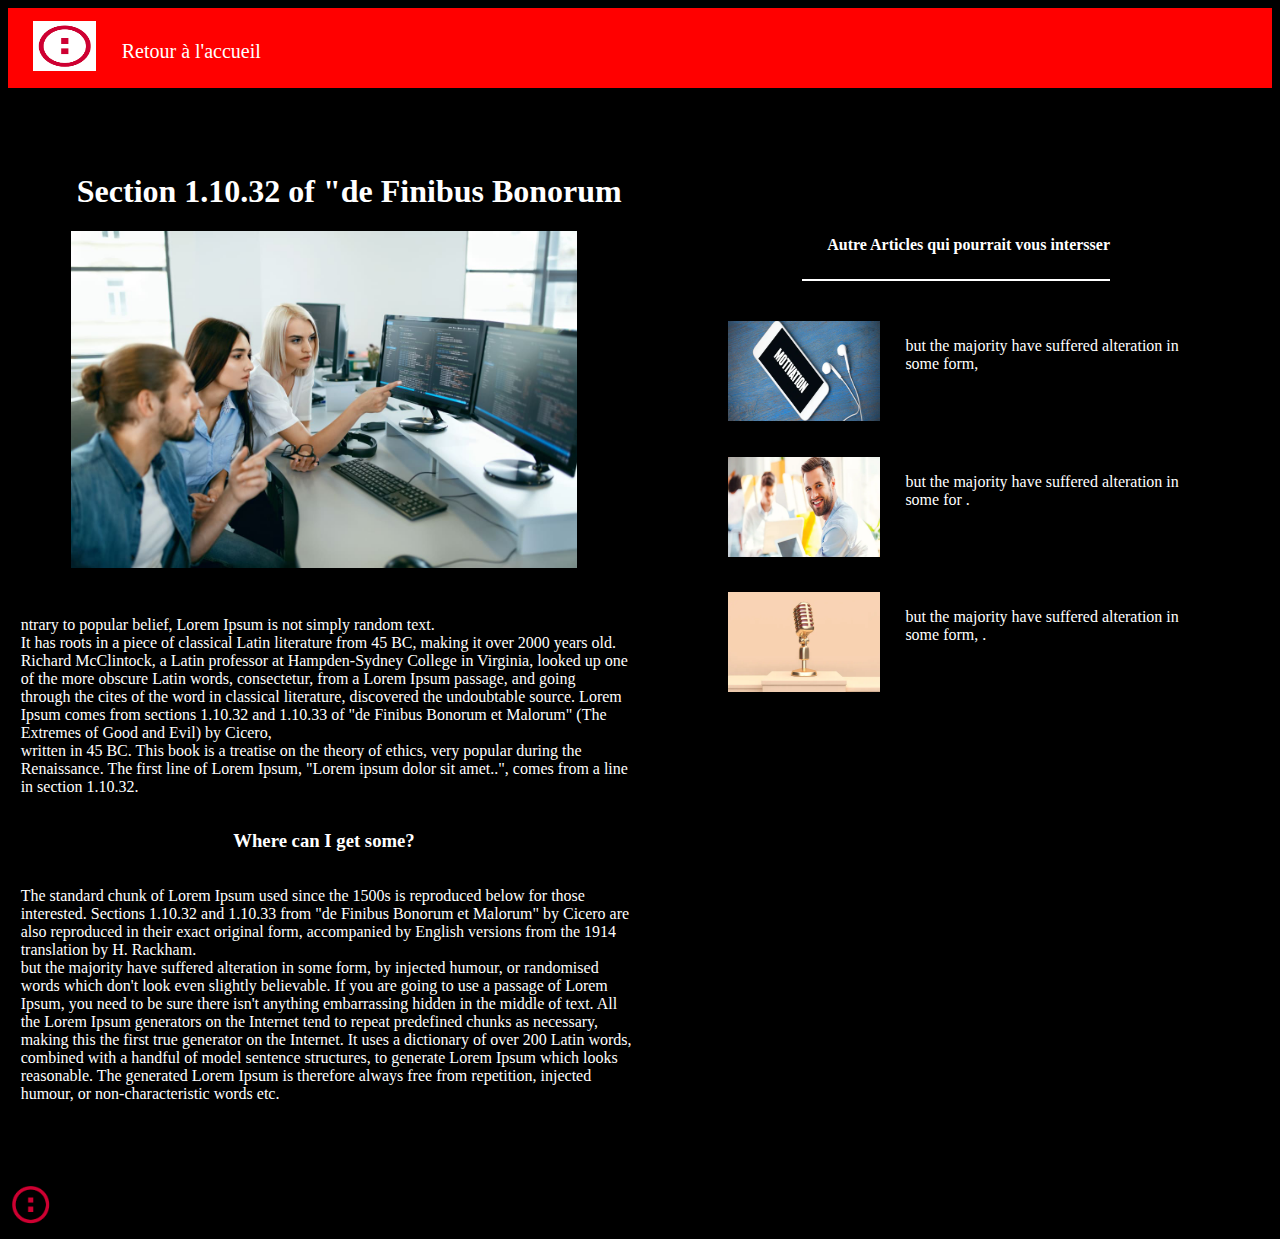
==== Article/Article.html @ 1cb94212 "Update home Articles documents" ====
<!DOCTYPE html>
<html>
<head>
  <meta charset="UTF-8">
  <meta name="viewport" content="width=device-width, initial-scale=1.0">
  <title>ArticleName</title>
  <link rel="stylesheet" href="Article.css">

</head>

<body>
    <!-- start od header -->
  <header>
    <a href="#"><img src="simplonIcon.png" alt="SimplonIcon style"> <p>Retour à l'accueil</p></a>
  </header>
  <!-- end of header -->
  <!-- start of article content -->
 
  <main> <!-- container of all the contents of the page -->
   
  <article> <!-- start of the article -->
      <h1>Section 1.10.32 of "de Finibus Bonorum </h1>
      <img src="imageExample.jpeg" alt="articleImage">
      <p>ntrary to popular belief, Lorem Ipsum is not simply random text.<br> It has roots in a piece of classical
         Latin literature from 45 BC, making it over 2000 years old. Richard McClintock, a Latin professor at 
         Hampden-Sydney College in Virginia, looked up one of the more obscure Latin words, consectetur, 
         from a Lorem Ipsum passage, and going <br>
        through the cites of the word in classical literature, discovered the undoubtable source. Lorem Ipsum 
        comes from sections 1.10.32 and 1.10.33 of "de Finibus Bonorum et Malorum" (The Extremes of Good and Evil) 
        by Cicero, <br>written in 45 BC. This book is a treatise on the theory of ethics, very popular during 
        the Renaissance. The first line of Lorem Ipsum, "Lorem ipsum dolor sit amet..", comes from a line 
        in section 1.10.32.</p>
       <h3>Where can I get some?</h3> 
       <p>
        The standard chunk of Lorem Ipsum used since the 1500s is reproduced below for those interested. 
        Sections 1.10.32 and 1.10.33 from "de Finibus Bonorum et Malorum" by Cicero are also reproduced
         in their exact original form, accompanied by English versions from the 1914 translation by H. Rackham.<br>
        but the majority have suffered alteration in some form, by injected humour, or randomised words which don't look even slightly believable. If you are going to use a passage of Lorem Ipsum, you need to be sure there isn't anything embarrassing hidden in the middle of text. All the Lorem Ipsum generators on the Internet tend to repeat predefined chunks as necessary, making this the first true generator on the Internet. It uses a dictionary of over 200 Latin words, combined with a handful of model sentence structures, to generate Lorem Ipsum which looks reasonable. The generated Lorem Ipsum is therefore always free from repetition, 
        injected humour, or non-characteristic words etc.
    </p>
  </article>
   <!-- end of the article -->
   
  <aside><!-- start of the links of aside -->
      <h4>Autre Articles qui pourrait vous intersser</h4>
      <section class="aureArticle">
<a href="#"><img src="autreArticle1.webp">
<p>but the majority have suffered alteration in some form, 
    </p></a>
    </section>
  <section class="aureArticle">
    <a href="#"><img src="autreArticle2.webp">
    <p>but the majority have suffered alteration in some for
        .</p></a>
          </section>
    
      <section class="aureArticle">
        <a href="#"><img src="autreArticle3.webp">
        <p>but the majority have suffered alteration in some form, 
          .</p></a>
              </section>
            </aside>
            <!-- end of the links of aside -->
            <footer>
          <a href="#"><img src="simplonIcon.png" alt="SimplonIcon style" ></a>
        </footer>

</main>

<script src="Article.js"></script>

</body>
</html>
---- Article/Article.css ----
/* style of smartphon */
body{
    background-color: black;
    color:white;
}
/* start of header */
header{
    background-color: red;
    width: 100%;
    height: 100px;
    margin-bottom: 10%;
}
header img{
    background-color: white;
    width: 15%;
    height:80px;
    margin: 2%;
    
}
header a{
    display: flex;
    flex-direction: row;
    align-items: center;
    text-decoration: none;
}
header p{
  text-decoration: none;
  color: white;
  font-size: 20px;

}
/* end of header */
main{ /* style  of the container of all the page */
    display: flex;
    flex-direction: column;
}
/* style of the article */
article{
    display: flex;
    justify-content: center;
    flex-direction: column;
    align-items: center;
}
article h1{
   padding-left:8%;
 
}
article p{
    padding-left: 2%;
}
article img{
    width:80%;
    margin-bottom: 5%;
   
}

/* end  of the style of the article */
/* ........................ */
/* style of the links of the aside partt */
aside{
    display: flex;
    flex-direction: column;
    justify-content: center;
    align-items: center;
    margin-bottom: 5%;
}
aside h4{
    margin-bottom: 8%;
   border-bottom: 2px solid white;
    padding-left: 5%;
    padding-bottom: 5%;
}
.aureArticle a{
    display: flex;
    flex-direction: row;
    text-decoration: none;
    color: white;
    margin-bottom: 5%;
    transition: all 2s;
}
.aureArticle img{
    width: 30%;
    height: 100px;
    margin-bottom: 2%;
padding-left: 5%;
padding-right: 5%;

}
.aureArticle a:hover{
transform: scale(1.3);

}

footer{
    display: flex;
    justify-content: flex-end;
    
}
footer img{
    width: 20%;
   
}
/* end of style of smartphon */
/* ....................... */
/* screen taplett */
@media screen and  (min-width:960px){/* style of the taplett */

    header{
        margin-bottom: 5%;
    height: 80px;
}
header img{
    width: 10%;
    height:50px; 
}
main{
    flex-direction: row;/* pour fair le parti aside a coter de l'article  */
    flex-wrap: wrap;
}
article{
    width: 50%;
    order: 1;
   margin-bottom: 5%;
}
aside{
    display: flex;
    flex-direction: column;
    justify-content: flex-start;
margin-left: 5%;
    width: 40%;
    order: 2;
    margin-top: 5%;
}
aside h4{
    margin-bottom: 8%;
   
}


footer {
    order:3;
  
}
}
@media screen and  (min-width:960px){/* pour changer le header dans version disktop  */
 
header img{
    width:5%;
    height:50px; 
    margin-top: 1%;
}
article{
    margin-bottom: 5%;
}

}
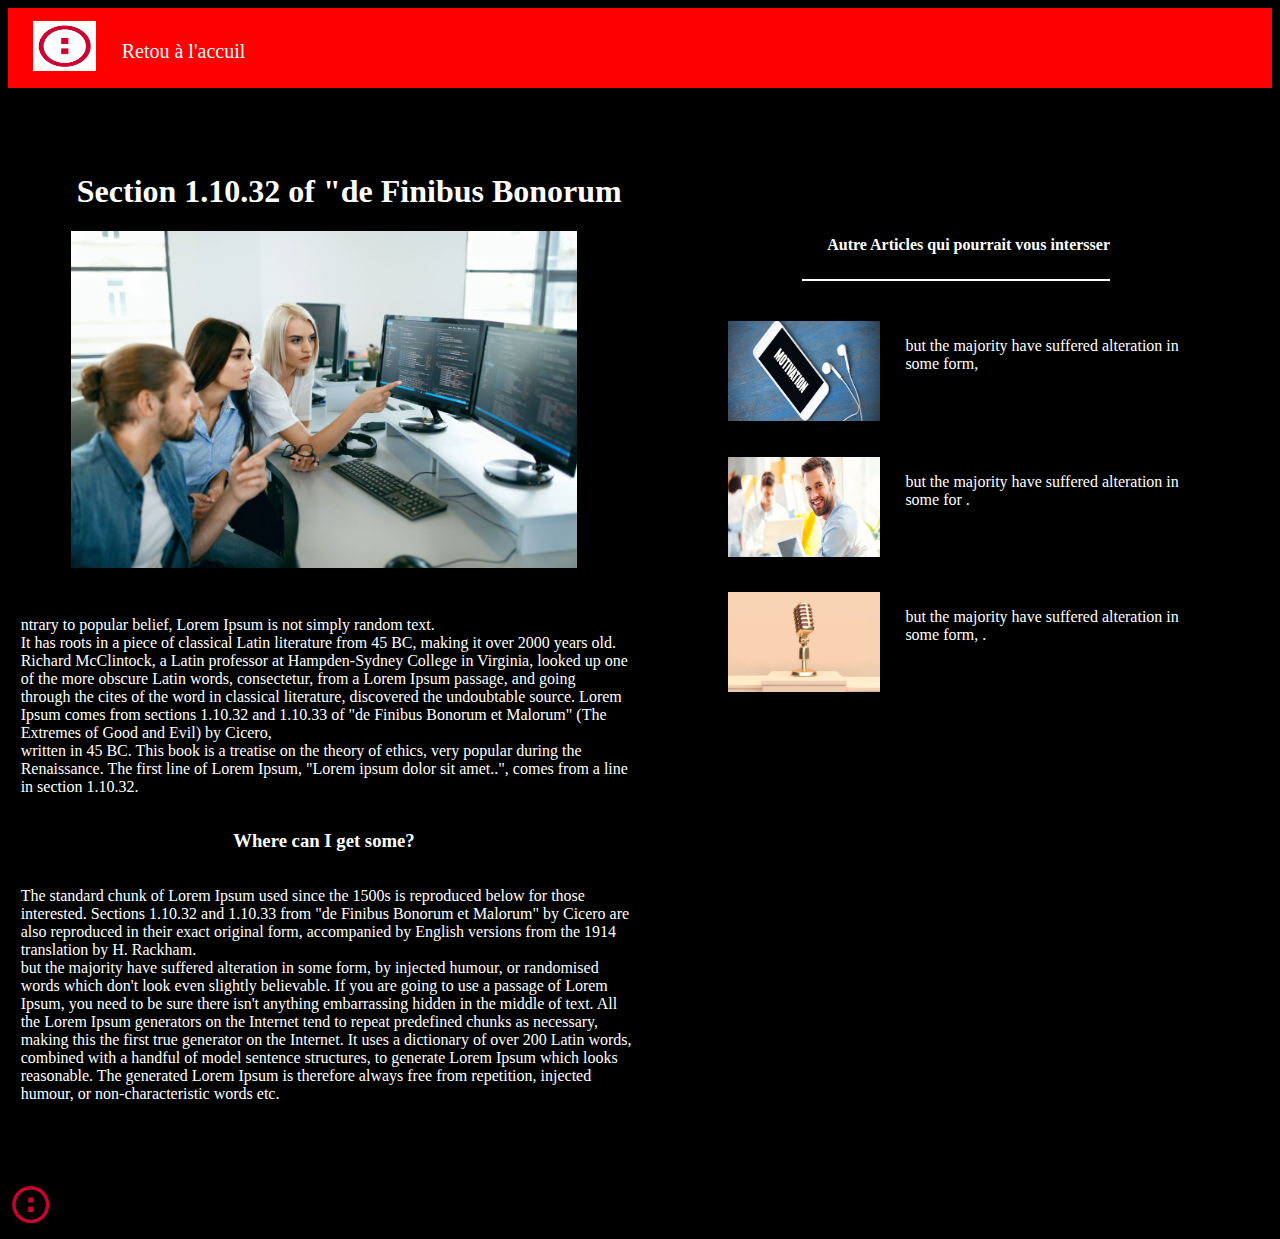
==== commit 5a31fb74: "Update login, home and article documents" ====
--- a/Article/Article.html
+++ b/Article/Article.html
@@ -13,7 +13,7 @@
 <body>
     <!-- start od header -->
   <header>
-    <a href="#"><img src="simplonIcon.png" alt="SimplonIcon style"> <p>Retour à l'accueil</p></a>
+    <a href="#"><img src="simplonIcon.png" alt="SimplonIcon style"> <p>Retou à l'accuil</p></a>
   </header>
   <!-- end of header -->
   <!-- start of article content -->
@@ -68,7 +68,6 @@
         </footer>
 
 </main>
-
 <script src="Article.js"></script>
 
 </body>
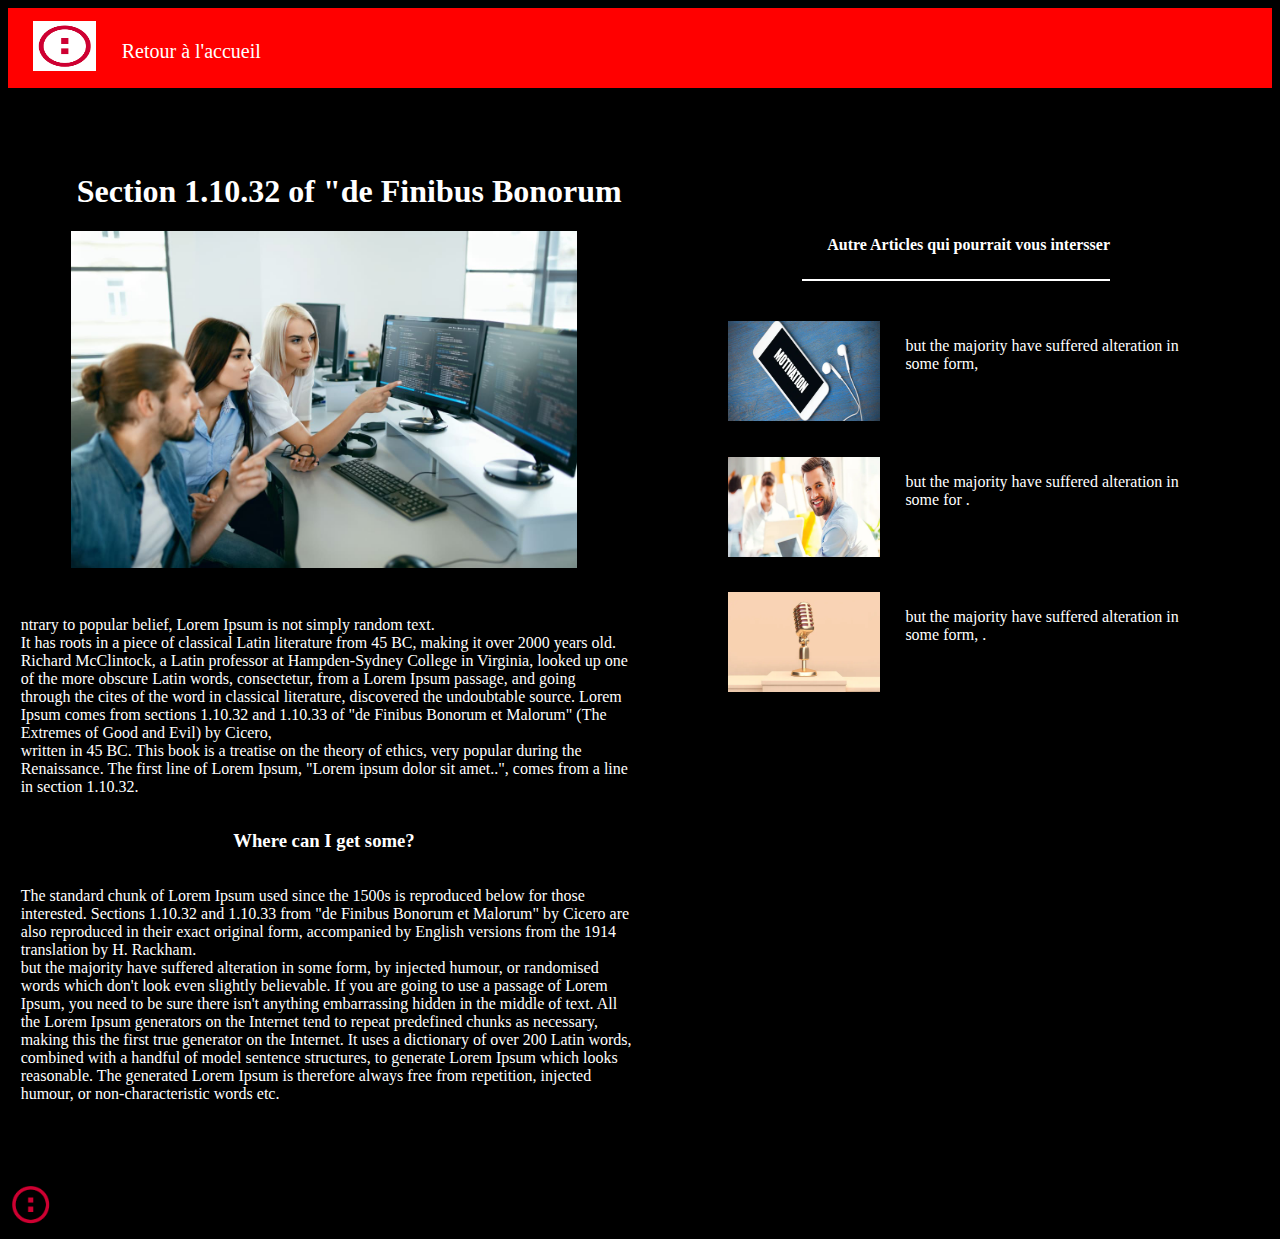
==== commit 090127a0: "Update login, home and article" ====
--- a/Article/Article.html
+++ b/Article/Article.html
@@ -13,7 +13,7 @@
 <body>
     <!-- start od header -->
   <header>
-    <a href="#"><img src="simplonIcon.png" alt="SimplonIcon style"> <p>Retou à l'accuil</p></a>
+    <a href="#"><img src="simplonIcon.png" alt="SimplonIcon style"> <p>Retour à l'accueil</p></a>
   </header>
   <!-- end of header -->
   <!-- start of article content -->
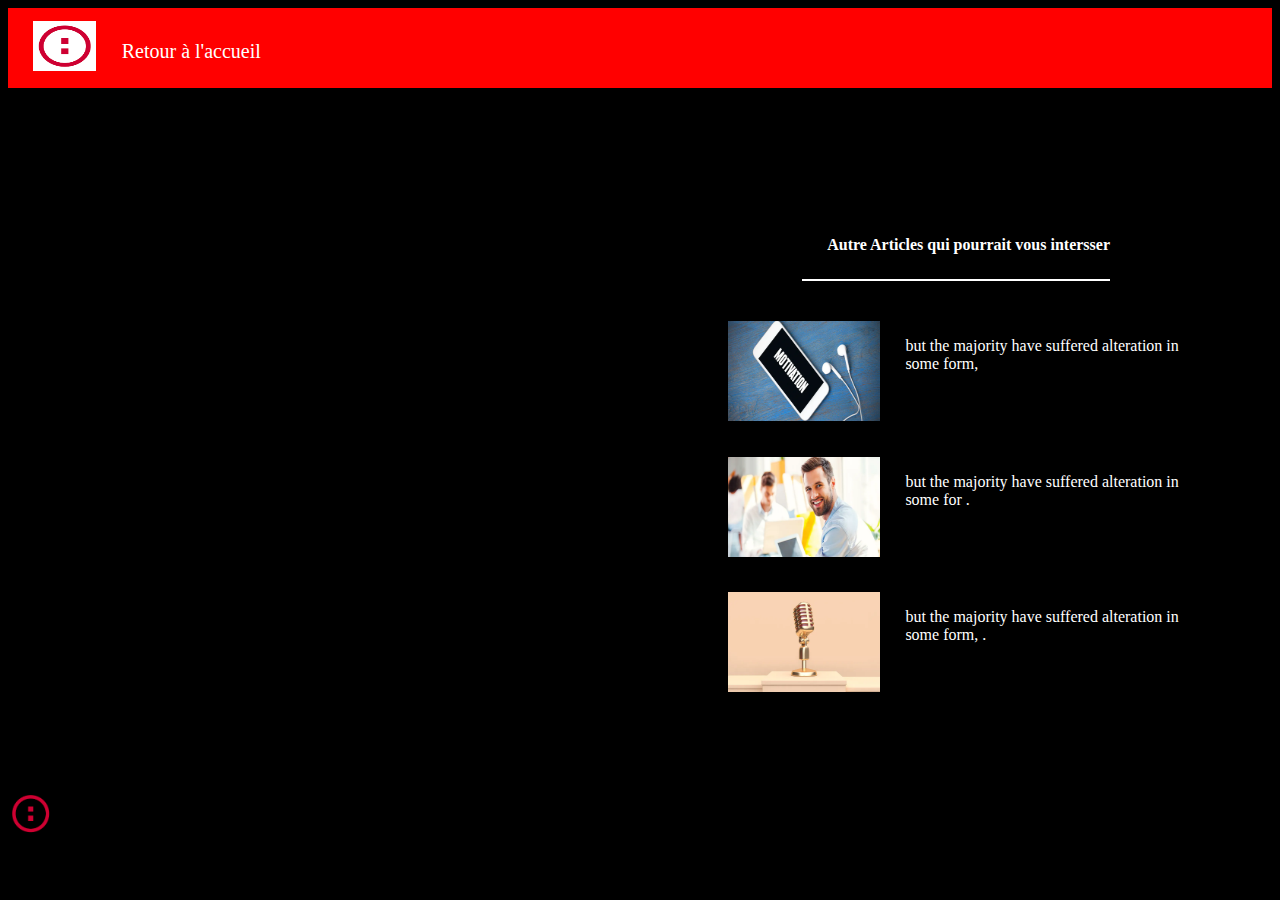
==== commit 9770253e: "Add article" ====
--- a/Article/Article.html
+++ b/Article/Article.html
@@ -21,7 +21,7 @@
   <main> <!-- container of all the contents of the page -->
    
   <article> <!-- start of the article -->
-      <h1>Section 1.10.32 of "de Finibus Bonorum </h1>
+      <!-- <h1>Section 1.10.32 of "de Finibus Bonorum </h1>
       <img src="imageExample.jpeg" alt="articleImage">
       <p>ntrary to popular belief, Lorem Ipsum is not simply random text.<br> It has roots in a piece of classical
          Latin literature from 45 BC, making it over 2000 years old. Richard McClintock, a Latin professor at 
@@ -39,7 +39,7 @@
          in their exact original form, accompanied by English versions from the 1914 translation by H. Rackham.<br>
         but the majority have suffered alteration in some form, by injected humour, or randomised words which don't look even slightly believable. If you are going to use a passage of Lorem Ipsum, you need to be sure there isn't anything embarrassing hidden in the middle of text. All the Lorem Ipsum generators on the Internet tend to repeat predefined chunks as necessary, making this the first true generator on the Internet. It uses a dictionary of over 200 Latin words, combined with a handful of model sentence structures, to generate Lorem Ipsum which looks reasonable. The generated Lorem Ipsum is therefore always free from repetition, 
         injected humour, or non-characteristic words etc.
-    </p>
+    </p> -->
   </article>
    <!-- end of the article -->
    
